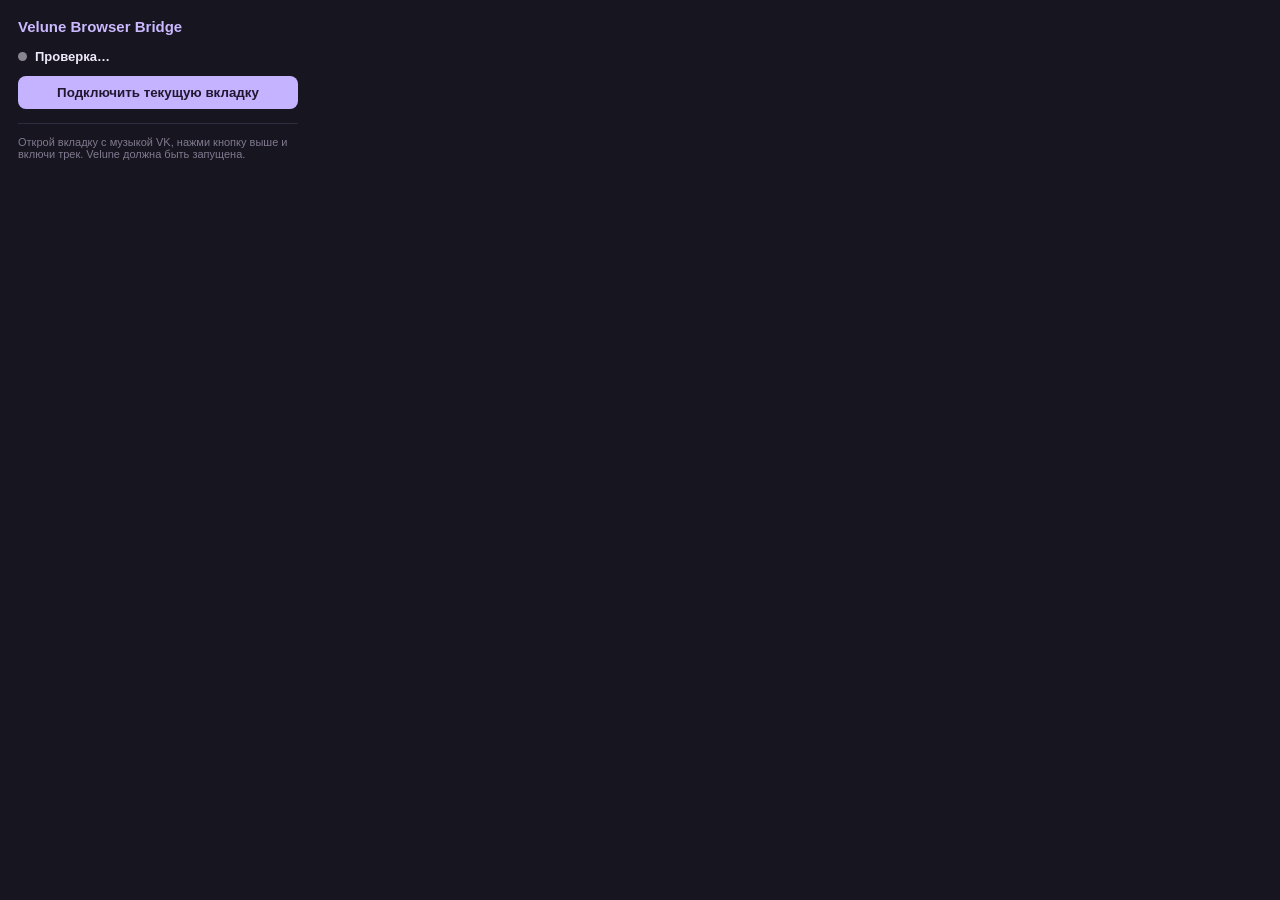
==== browser-extension/popup.html @ 48ec1a5c "v1.0.3 add add-on foe yandex browser" ====
<!doctype html><html lang="ru"><meta charset="utf-8"><style>
body{width:280px;margin:0;padding:18px;background:#17151f;color:#eee9fa;font:13px 'Segoe UI',sans-serif}h1{font-size:15px;margin:0 0 14px;color:#cbb9ff}.row{display:flex;gap:8px;align-items:center}.dot{width:9px;height:9px;border-radius:50%;background:#898492}.connected .dot{background:#79dfa9}.error .dot{background:#ff829e}#message{font-weight:600}#track{color:#aaa3b9;margin:12px 0;line-height:1.45}button{width:100%;border:0;border-radius:8px;padding:9px;background:#c6b3ff;color:#21172f;font-weight:650;cursor:pointer}.help{color:#817a90;font-size:11px;margin-top:14px;border-top:1px solid #302b3c;padding-top:12px}
</style><body><h1>Velune Browser Bridge</h1><div id="state" class="row"><span class="dot"></span><span id="message">Проверка…</span></div><div id="track"></div><button id="connect">Подключить текущую вкладку</button><div class="help">Открой вкладку с музыкой VK, нажми кнопку выше и включи трек. Velune должна быть запущена.</div><script src="popup.js"></script></body></html>
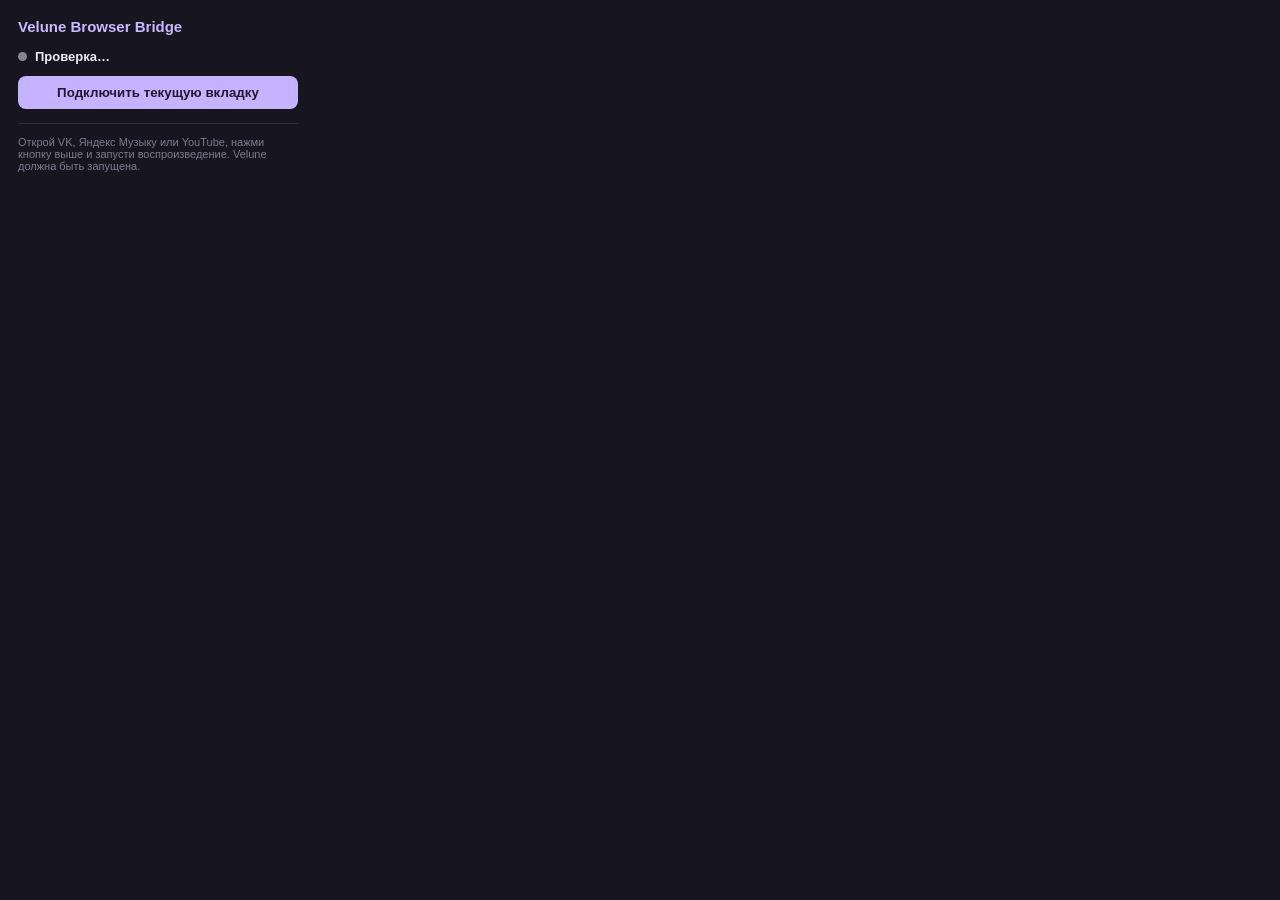
==== commit c21cc109: "Velune 1.1.0" ====
--- a/browser-extension/popup.html
+++ b/browser-extension/popup.html
@@ -1,3 +1,3 @@
 <!doctype html><html lang="ru"><meta charset="utf-8"><style>
 body{width:280px;margin:0;padding:18px;background:#17151f;color:#eee9fa;font:13px 'Segoe UI',sans-serif}h1{font-size:15px;margin:0 0 14px;color:#cbb9ff}.row{display:flex;gap:8px;align-items:center}.dot{width:9px;height:9px;border-radius:50%;background:#898492}.connected .dot{background:#79dfa9}.error .dot{background:#ff829e}#message{font-weight:600}#track{color:#aaa3b9;margin:12px 0;line-height:1.45}button{width:100%;border:0;border-radius:8px;padding:9px;background:#c6b3ff;color:#21172f;font-weight:650;cursor:pointer}.help{color:#817a90;font-size:11px;margin-top:14px;border-top:1px solid #302b3c;padding-top:12px}
-</style><body><h1>Velune Browser Bridge</h1><div id="state" class="row"><span class="dot"></span><span id="message">Проверка…</span></div><div id="track"></div><button id="connect">Подключить текущую вкладку</button><div class="help">Открой вкладку с музыкой VK, нажми кнопку выше и включи трек. Velune должна быть запущена.</div><script src="popup.js"></script></body></html>
+</style><body><h1>Velune Browser Bridge</h1><div id="state" class="row"><span class="dot"></span><span id="message">Проверка…</span></div><div id="track"></div><button id="connect">Подключить текущую вкладку</button><div class="help">Открой VK, Яндекс Музыку или YouTube, нажми кнопку выше и запусти воспроизведение. Velune должна быть запущена.</div><script src="popup.js"></script></body></html>
